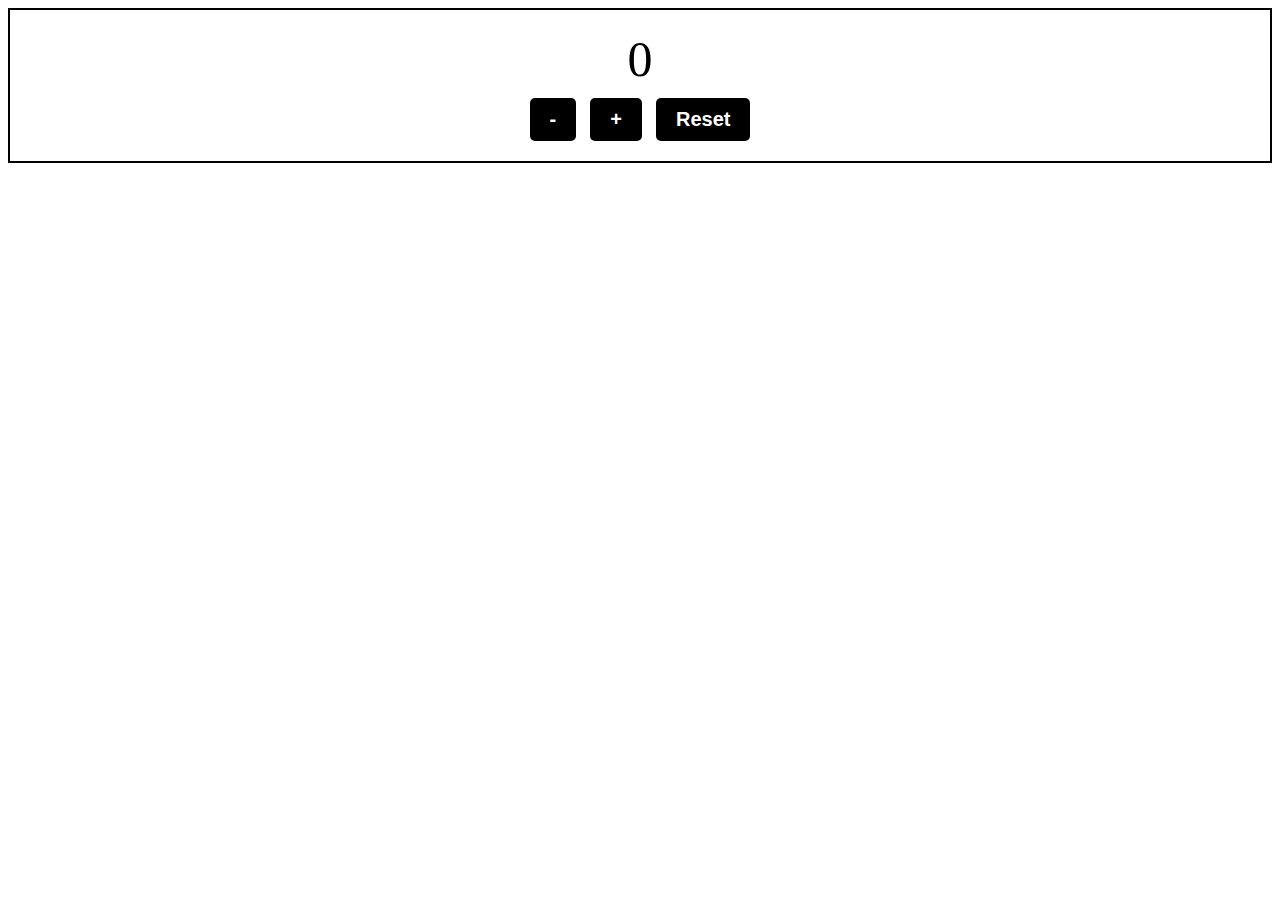
==== counter2/index.html @ f380abd4 "test: 😃#003 counter2プログラム完成(基礎部分)" ====
<!DOCTYPE html>
<html lang="ja">
<head>
    <meta charset="UTF-8">
    <meta name="viewport" content="width=device-width, initial-scale=1.0">
    <title>Simple Counter2</title>
    <meta name="description" content="Simple Counter2">
    <link rel="stylesheet" href="./style.css">
</head>
<body>
    <div class="counter">
        <div class="counter-number" id="js-counter">0</div>
        <button type="button" class="button js-button">-</button>
        <button type="button" class="button js-button">+</button>
        <button type="button" class="button" id="js-reset-button">Reset</button>
    </div>
    <script src="./script.js"></script>
    <script src="./reset.js"></script>
</body>
</html>
---- counter2/style.css ----
@charset "utf-8";

.counter {
    text-align: center;
    padding: 20px;
    border: 2px solid #000;
}
.counter-number {
    font-size: 50px;
    margin-bottom: 10px;
}
.button {
    font-size: 20px;
    padding: 10px 20px;
    margin: 0 5px;
    background-color: #000;
    color: #fff;
    border-radius: 5px;
    border: 0;
    font-weight: bold;
    cursor: pointer;
}
.button:hover {
    opacity: 0.8;
    transition: opacity .25s;
}
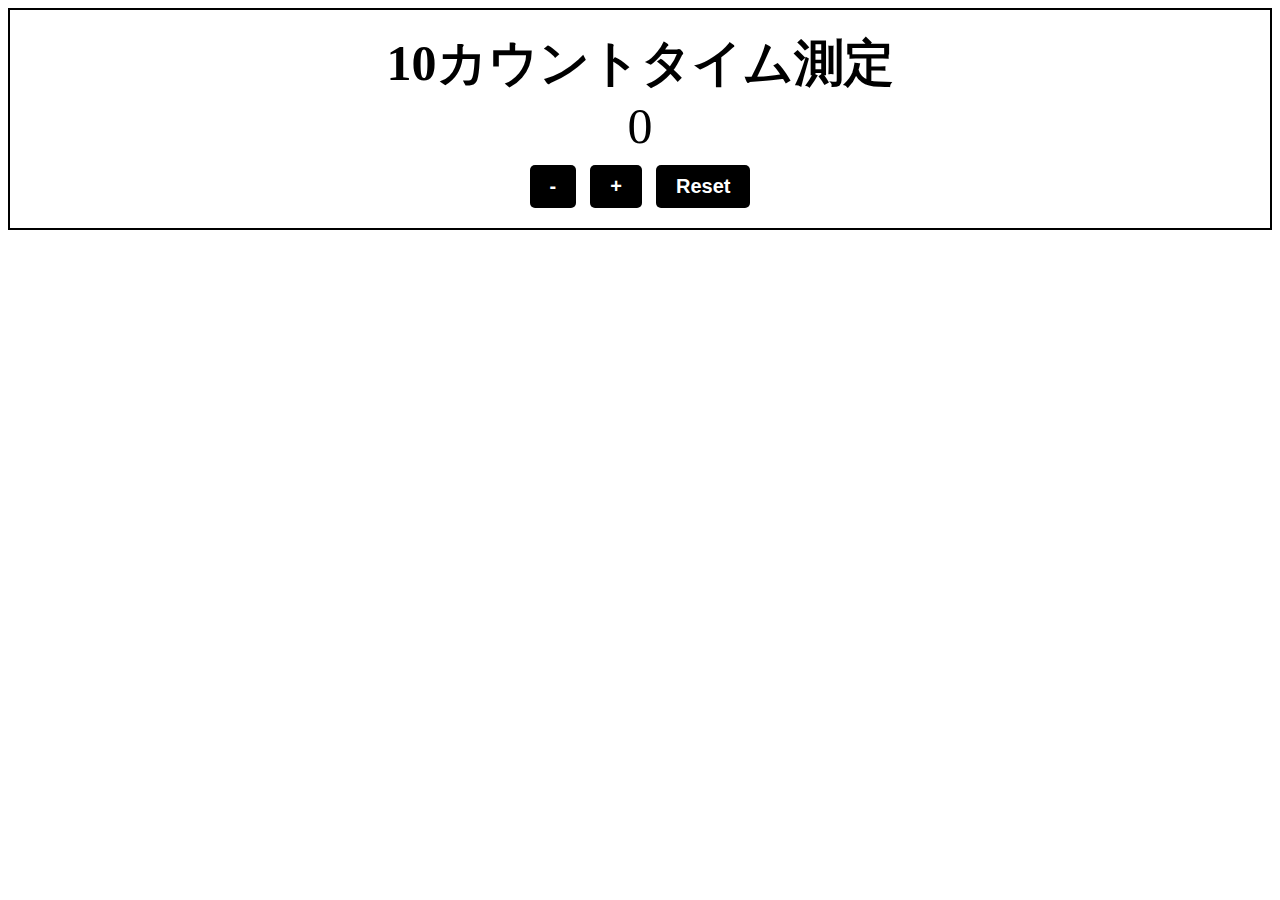
==== commit cab0fe08: "add" ====
--- a/counter2/index.html
+++ b/counter2/index.html
@@ -9,12 +9,13 @@
 </head>
 <body>
     <div class="counter">
+        <h1 id="counter-headline">10カウントタイム測定</h1>
         <div class="counter-number" id="js-counter">0</div>
-        <button type="button" class="button js-button">-</button>
-        <button type="button" class="button js-button">+</button>
+        <button type="button" class="button js-button" id="minus-sign">-</button>
+        <button type="button" class="button js-button" id="plus-sign">+</button>
         <button type="button" class="button" id="js-reset-button">Reset</button>
     </div>
-    <script src="./script.js"></script>
-    <script src="./reset.js"></script>
+    <script type="module" src="./script.js"></script>
+    <script type="module" src="./reset.js"></script>
 </body>
 </html>--- a/counter2/style.css
+++ b/counter2/style.css
@@ -5,9 +5,27 @@
     padding: 20px;
     border: 2px solid #000;
 }
+.counter-second {
+    background-color: #333f;
+    border: 2px solid #fff;
+}
+#counter-headline {
+    font-size: 50px;
+    margin: 0;
+}
+#message-headline {
+    font-size: 40px;
+    color: #e80808;
+    margin: 0;
+    transition: 3s;
+}
 .counter-number {
     font-size: 50px;
     margin-bottom: 10px;
+}
+.counter-headline-second,
+.counter-number-second {
+    color: #fff;
 }
 .button {
     font-size: 20px;
@@ -20,6 +38,10 @@
     font-weight: bold;
     cursor: pointer;
 }
+.button-second {
+    background-color: #fff;
+    color: #000;
+}
 .button:hover {
     opacity: 0.8;
     transition: opacity .25s;
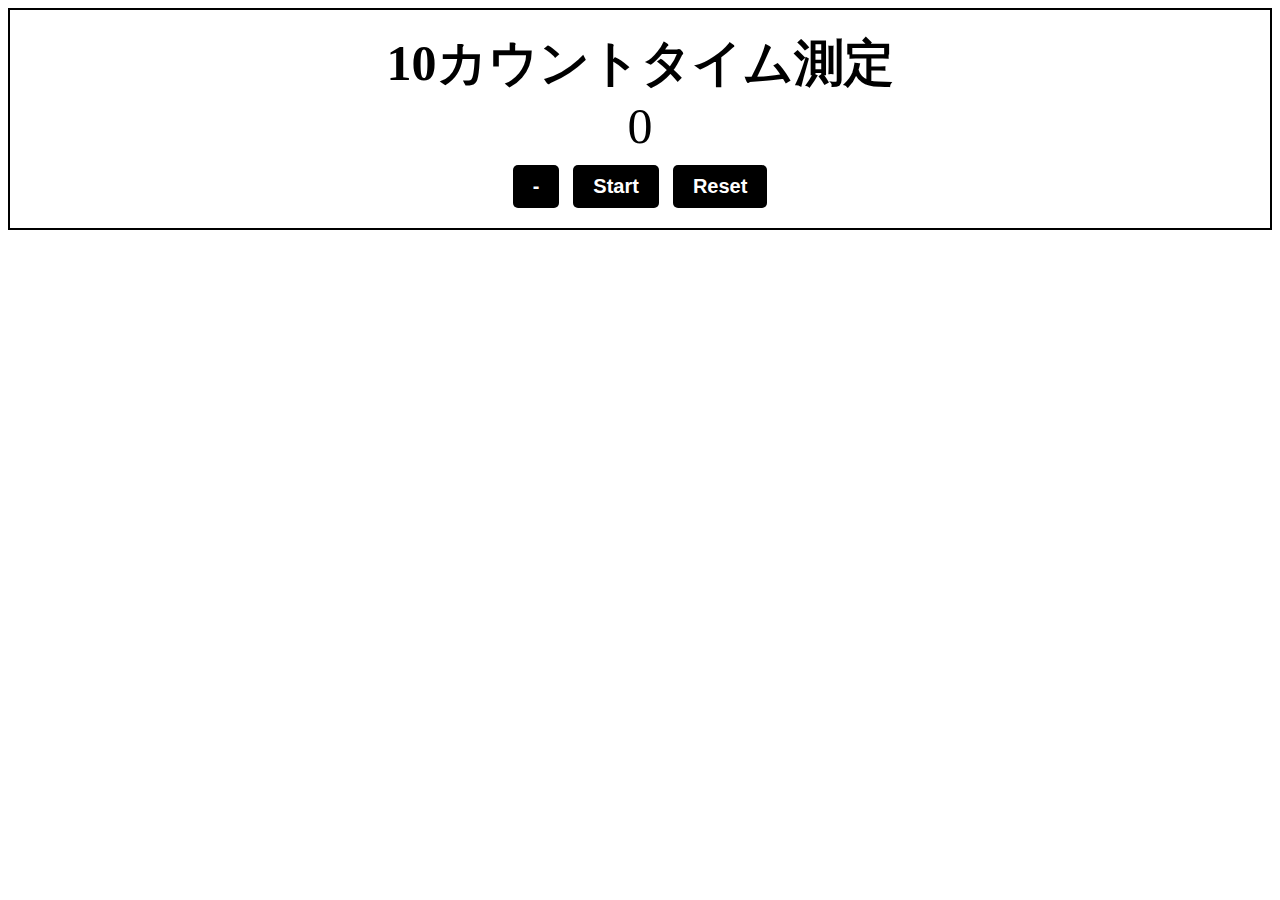
==== commit bfccc046: "add:startボタン、ファンファーレ" ====
--- a/counter2/index.html
+++ b/counter2/index.html
@@ -8,14 +8,16 @@
     <link rel="stylesheet" href="./style.css">
 </head>
 <body>
+    <audio src="./music/aux-enfers.mp3" id="music"></audio>
     <div class="counter">
         <h1 id="counter-headline">10カウントタイム測定</h1>
         <div class="counter-number" id="js-counter">0</div>
         <button type="button" class="button js-button" id="minus-sign">-</button>
-        <button type="button" class="button js-button" id="plus-sign">+</button>
+        <button type="button" class="button js-button" id="start-button">Start</button>
+        <button type="button" class="button js-button" id="plus-sign" hidden>+</button>
         <button type="button" class="button" id="js-reset-button">Reset</button>
     </div>
-    <script type="module" src="./script.js"></script>
-    <script type="module" src="./reset.js"></script>
+    <script src="./script.js"></script>
+    <!-- <script type="module" src="./reset.js"></script> -->
 </body>
 </html>